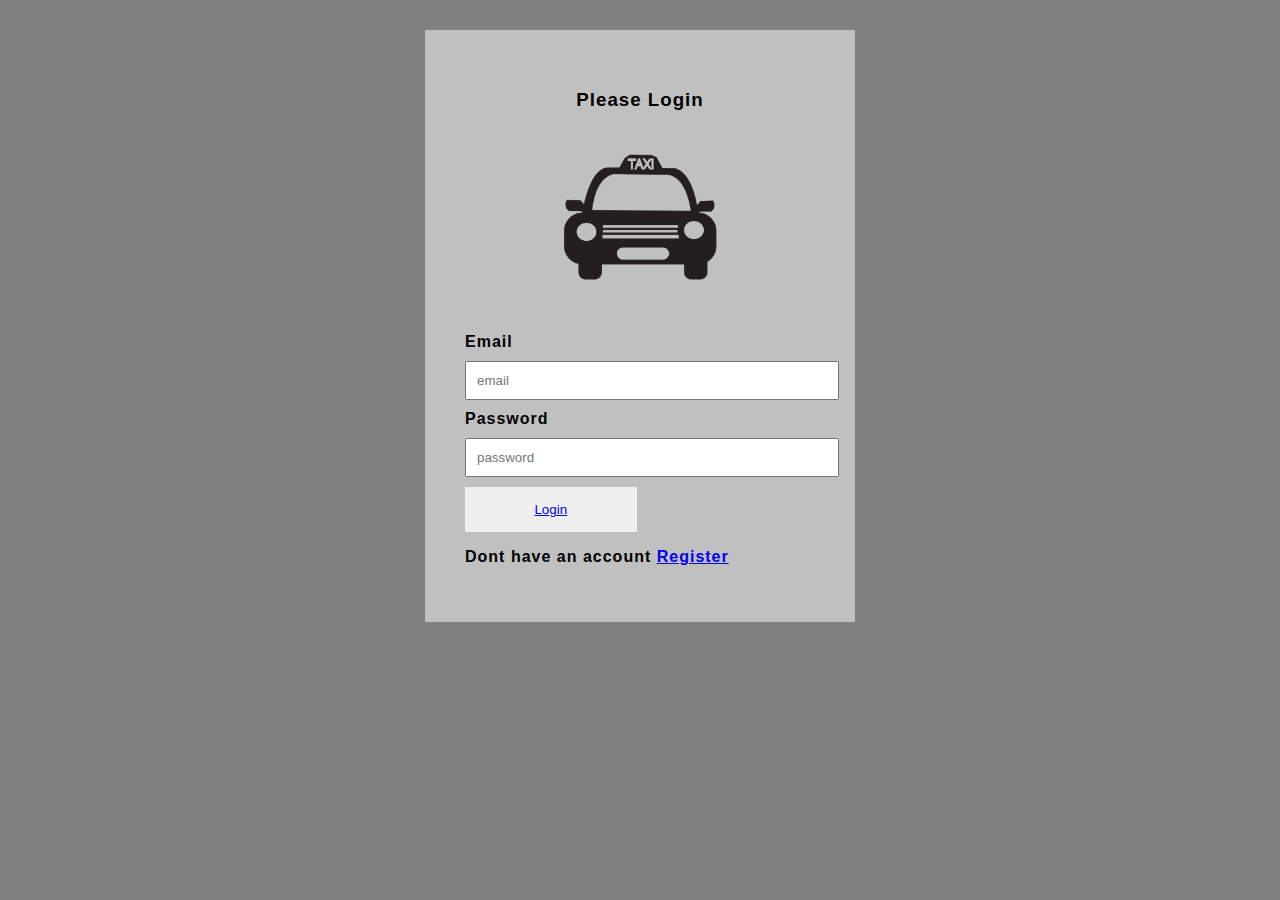
==== UI/drive_login.html @ 80d061df "Add a profile page for both users and drive.  the pages are linked to the details partaing the speci" ====
<!DOCTYPE html>
<html lang="en">
<head>
    <meta charset="UTF-8">
    <meta name="viewport" content="width=device-width, initial-scale=1.0">
    <meta http-equiv="X-UA-Compatible" content="ie=edge">
    <link rel="stylesheet" href="./css/style.css">
    <title>Ride My Way|Login</title>
</head>
<body>
    <div class="login">
        <div id="img">
            <h3>Please Login</h3>
            <img src="./img/tax.png" alt="Taxi" width="200px", height="200px">
        </div>
        <form>
            <label for="username">Email</label>
            <input type="email"  placeholder="email" required> 

            <br>

            <label for="password">Password</label>
            <input type="password" placeholder="password" required> 
            <br>

            
        <button type="submit" id="xb"><a href="driver.html">Login</a></button></a>
        </form>
       
        <span>
            <p>Dont have an account <a href="signup.html">Register</a></p>
        </span>

    </div>

    
</body>
</html>
---- UI/css/style.css ----
body{
    background-color:grey;
    padding: 0px;
    margin: 0px;
    margin-top:30px;

}

header{
    background-color: #35424a;
    color: #ffffff;
    padding-top: 30px;
    min-height: 70px;
    border-bottom:#e8491d 3px solid; 
  }

  header a, #nav a{
    color: #ffffff;
    text-decoration: none;
    text-transform: uppercase;
    font-size: 16px;
  }

  header ul, #nav ul{
    margin: 0px;
    padding: 0px;
  }

  header li, #nav li{
    float:left;
    display: inline;
    padding:0 10px 0 5px;
  }
  header #branding{
    float: left;
  }  

  header #branding h1{
    margin: 0;
  }
  
  header nav, #nav{
    float: right;
    margin-top: 10px;
  }

  header a:hover , #nav a:hover{
    color:#cccc;
    font-weight: bold;
  }

  header .current a, #nav .current a{
    color: #e8491d;
    font-weight: bold;
  }
  
  #showcase{
    min-height:400px;
    background:url("../img/home.jpg") no-repeat 0 -250px;
    opacity:0.8;
    text-align: center;
    color:#ee0b4f;
    background-size: 100%;
  }

  #showcase h1{
  
    margin-top:100px;
    font-size: 55px;
    margin-bottom:10px;
  }

  #showcase p{
    font-size:20px;
  }
  
  footer{
    padding: 20px;
    margin-top:0px;
    color: #ffffff;
    background-color: #e8491d;
    text-align: center;
    margin-bottom: 10px;
    height: 20px;
    position: fixed;
    width: 100%;
    bottom: 0;
    left: 0;
  }
  
.container{
    width: 80%;
    margin: auto;
    overflow: hidden;
  }

.login{
    
    max-width:350px;
    background-color: silver;
    padding: 40px;
    font-family: Arial, Helvetica, sans-serif;
    font-weight: bold;
    letter-spacing: 1px; 
    margin: auto;


}

.ride_of, .details{
    
    max-width:700px;
    background-color: silver;
    padding: 40px;
    font-family: Arial, Helvetica, sans-serif;
    font-weight: bold;
    letter-spacing: 1px; 
    margin: auto;
    


}
.ride_of input[type=submit]{
    width: 60%;
    margin: 10px 0;
    font-weight: bold;
    background-color:blueviolet;
    color: cornsilk;
    margin-right:5%;

}

input[type=email], input[type=password], input[type=text]{
    width:100%;
    padding: 10px;
    margin:10px 0;
}

input[type=submit], #xb{
    width:49%;
    padding:15px;
    border: none;
    
}

.ride_of button {
    height: 40px;
    background-color:rgb(226, 43, 43);
    color: white;
    border: none;
    font-weight: bold;
    margin-right:2%;
}
.ride_of h2{
    color: white;
    

}
#img{
    text-align: center;  
}


.details input[type=submit]{
    width: 60%;
    margin: 10px 0;
    font-weight: bold;
    background-color:darkslategray;
    color: cornsilk;
    margin-right:5%;

}
.details h3{
    color:red;
}
.ride_of button a{
    text-decoration:none;
    color: white;

}

.wrap{
  width:80%;
  margin: auto;
  margin-top:10px;
  text-align: center;
}

.card{
  box-shadow: 0 4px 8px 0 rgba(0,0,0,0.6);
  transition:0.4s;
  width:50%;
  font-family: sans-serif;
  margin:0 auto;
  background: #ffffff;
  text-align: center;
  overflow: hidden;
  margin-bottom: 10px;
  padding-bottom: 10px;
}

.card button{
  background: cadetblue;
  color:red;
  width:60%;
  padding: 5px;
  font-weight: bold;
  margin-bottom: 10px;
}
.row {
  height:80%;
  background-color:silver;
  width: 80%;
  margin:0 auto;
}

.pic_base{

  background-color:blueviolet;
  padding: 0;
}

#profile_pic{
  border-radius: 20%;
  border: 2px solid #34495e;
  box-shadow: 0 2px 2px black;
  box-sizing: border-box;
  margin-top: 20px;
  margin-left:5px;
  background: red;
  
  
}

#title {
  font-family: verdana;
  margin-left:40px;
  margin-bottom:2px;
  color:orangered;
  font-family: serif;
  margin-top: 50px;
}
#nav{
  margin-top:50px;
 
}

.content_base {
  text-align: center;

}


#pic{
  float: left;

}
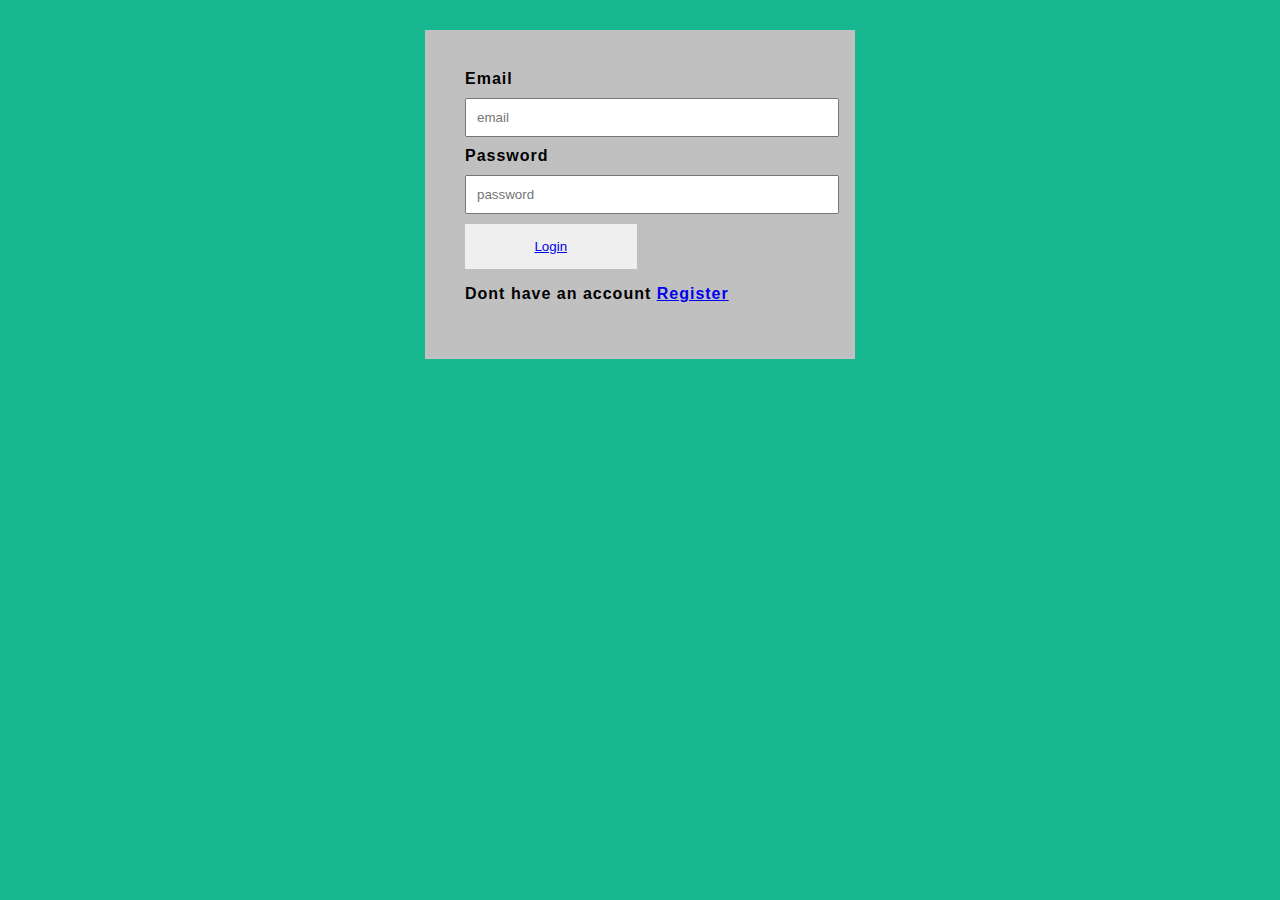
==== commit 0a50bc91: "changed the UI pages by adding a nav to each page redesign the profile page of both user and driver," ====
--- a/UI/drive_login.html
+++ b/UI/drive_login.html
@@ -9,10 +9,7 @@
 </head>
 <body>
     <div class="login">
-        <div id="img">
-            <h3>Please Login</h3>
-            <img src="./img/tax.png" alt="Taxi" width="200px", height="200px">
-        </div>
+    
         <form>
             <label for="username">Email</label>
             <input type="email"  placeholder="email" required> 
--- a/UI/css/style.css
+++ b/UI/css/style.css
@@ -1,5 +1,5 @@
 body{
-    background-color:grey;
+    background-color:#17B890;
     padding: 0px;
     margin: 0px;
     margin-top:30px;
@@ -9,9 +9,12 @@
 header{
     background-color: #35424a;
     color: #ffffff;
-    padding-top: 30px;
     min-height: 70px;
     border-bottom:#e8491d 3px solid; 
+    width: 80%;
+    margin:0 auto;
+    margin-bottom:10px;
+  
   }
 
   header a, #nav a{
@@ -29,7 +32,8 @@
   header li, #nav li{
     float:left;
     display: inline;
-    padding:0 10px 0 5px;
+    padding:0 30px 0 5px;
+  
   }
   header #branding{
     float: left;
@@ -189,7 +193,7 @@
 .card{
   box-shadow: 0 4px 8px 0 rgba(0,0,0,0.6);
   transition:0.4s;
-  width:50%;
+  width:30%;
   font-family: sans-serif;
   margin:0 auto;
   background: #ffffff;
@@ -197,6 +201,8 @@
   overflow: hidden;
   margin-bottom: 10px;
   padding-bottom: 10px;
+
+  float: left;
 }
 
 .card button{
@@ -208,9 +214,9 @@
   margin-bottom: 10px;
 }
 .row {
-  height:80%;
-  background-color:silver;
-  width: 80%;
+  height:40%;
+  
+  width:80%;
   margin:0 auto;
 }
 
@@ -225,20 +231,22 @@
   border: 2px solid #34495e;
   box-shadow: 0 2px 2px black;
   box-sizing: border-box;
-  margin-top: 20px;
+  margin-top:0px;
   margin-left:5px;
-  background: red;
-  
+ 
   
 }
 
 #title {
   font-family: verdana;
-  margin-left:40px;
+  margin-left:5px;
   margin-bottom:2px;
-  color:orangered;
+  color:black;
   font-family: serif;
-  margin-top: 50px;
+  margin-top:10px;
+  padding: 10px;
+
+  padding-left:0;
 }
 #nav{
   margin-top:50px;
@@ -246,7 +254,14 @@
 }
 
 .content_base {
-  text-align: center;
+  height:50%;
+  background-color:#9DC5BB;
+  width: 50%;
+  margin: 0 auto;
+  color:#17B890;
+  border-radius: 5%;
+  padding-left:30px;
+
 
 }
 
@@ -254,4 +269,15 @@
 #pic{
   float: left;
 
+}
+
+#np{
+  width: 100px;
+  float: left;
+}
+
+#brand {
+  float:left;
+  padding-top:30px;
+  padding-left: 10px;
 }